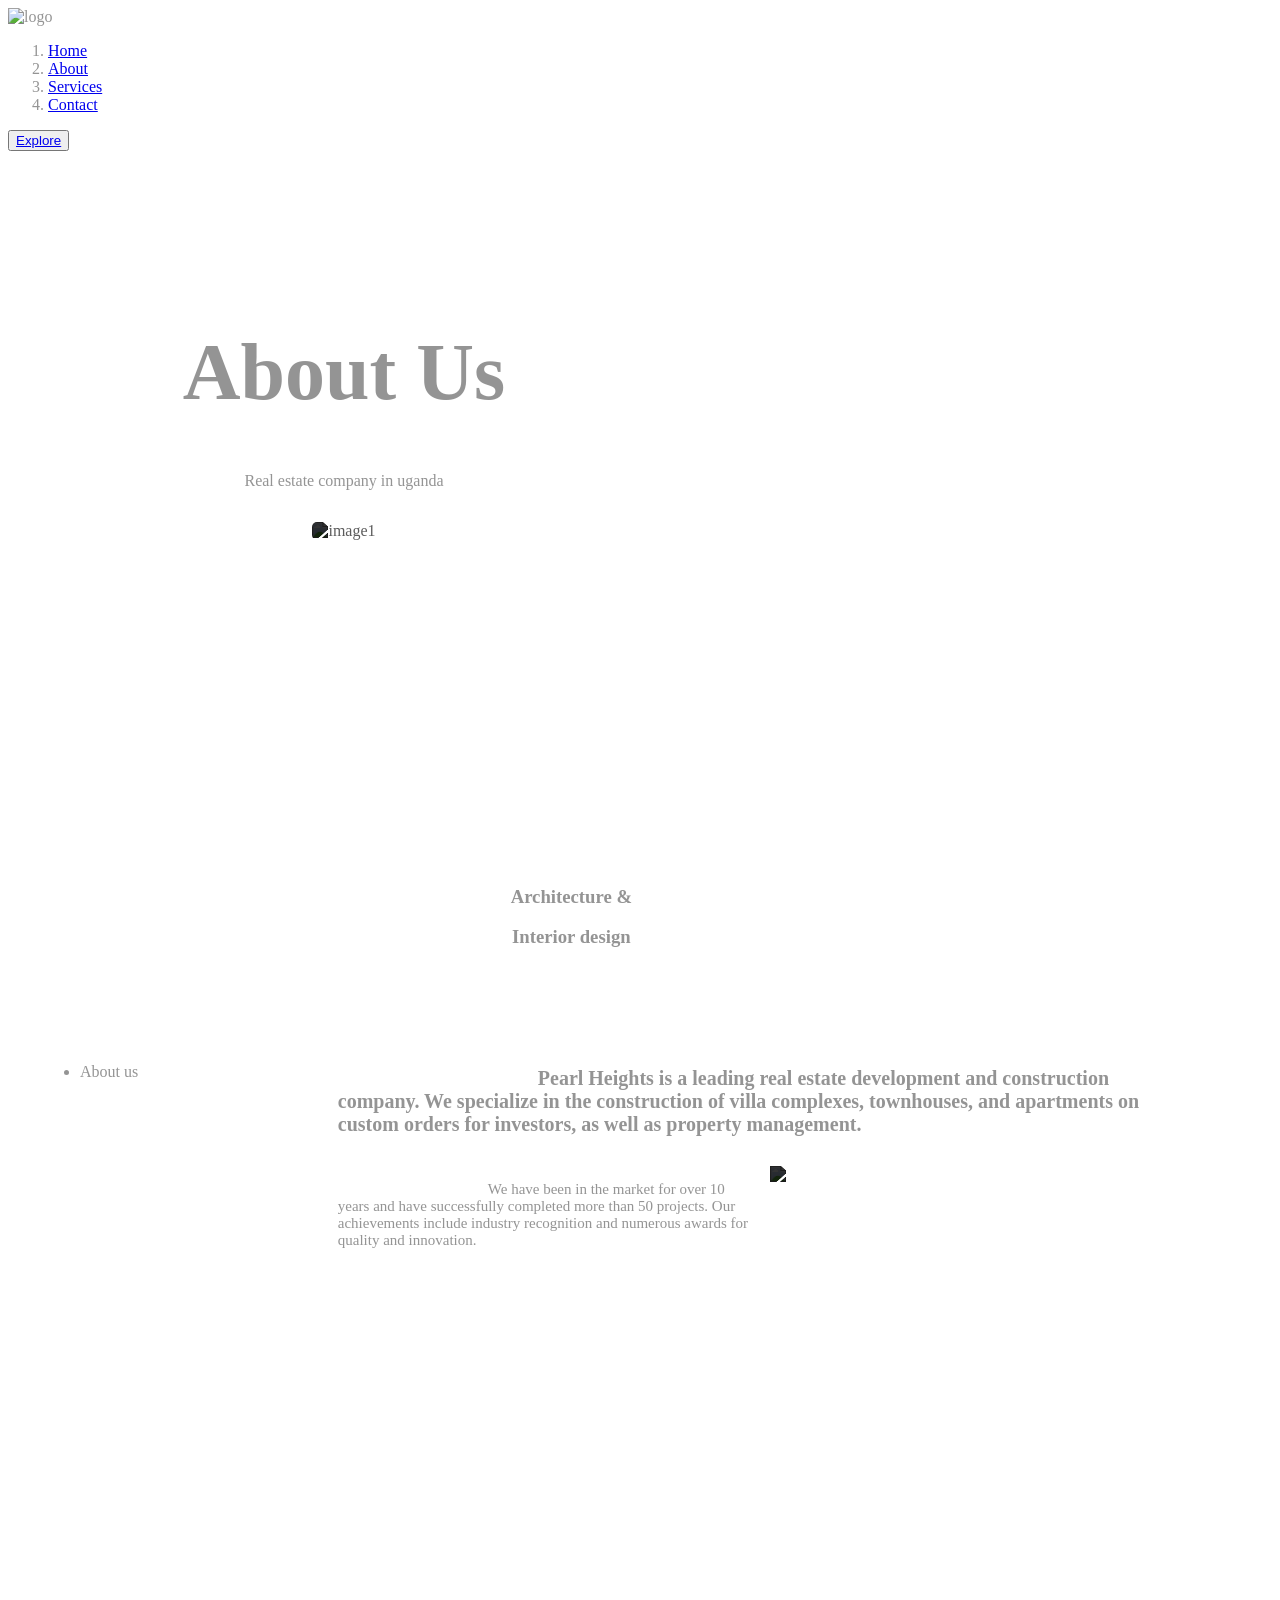
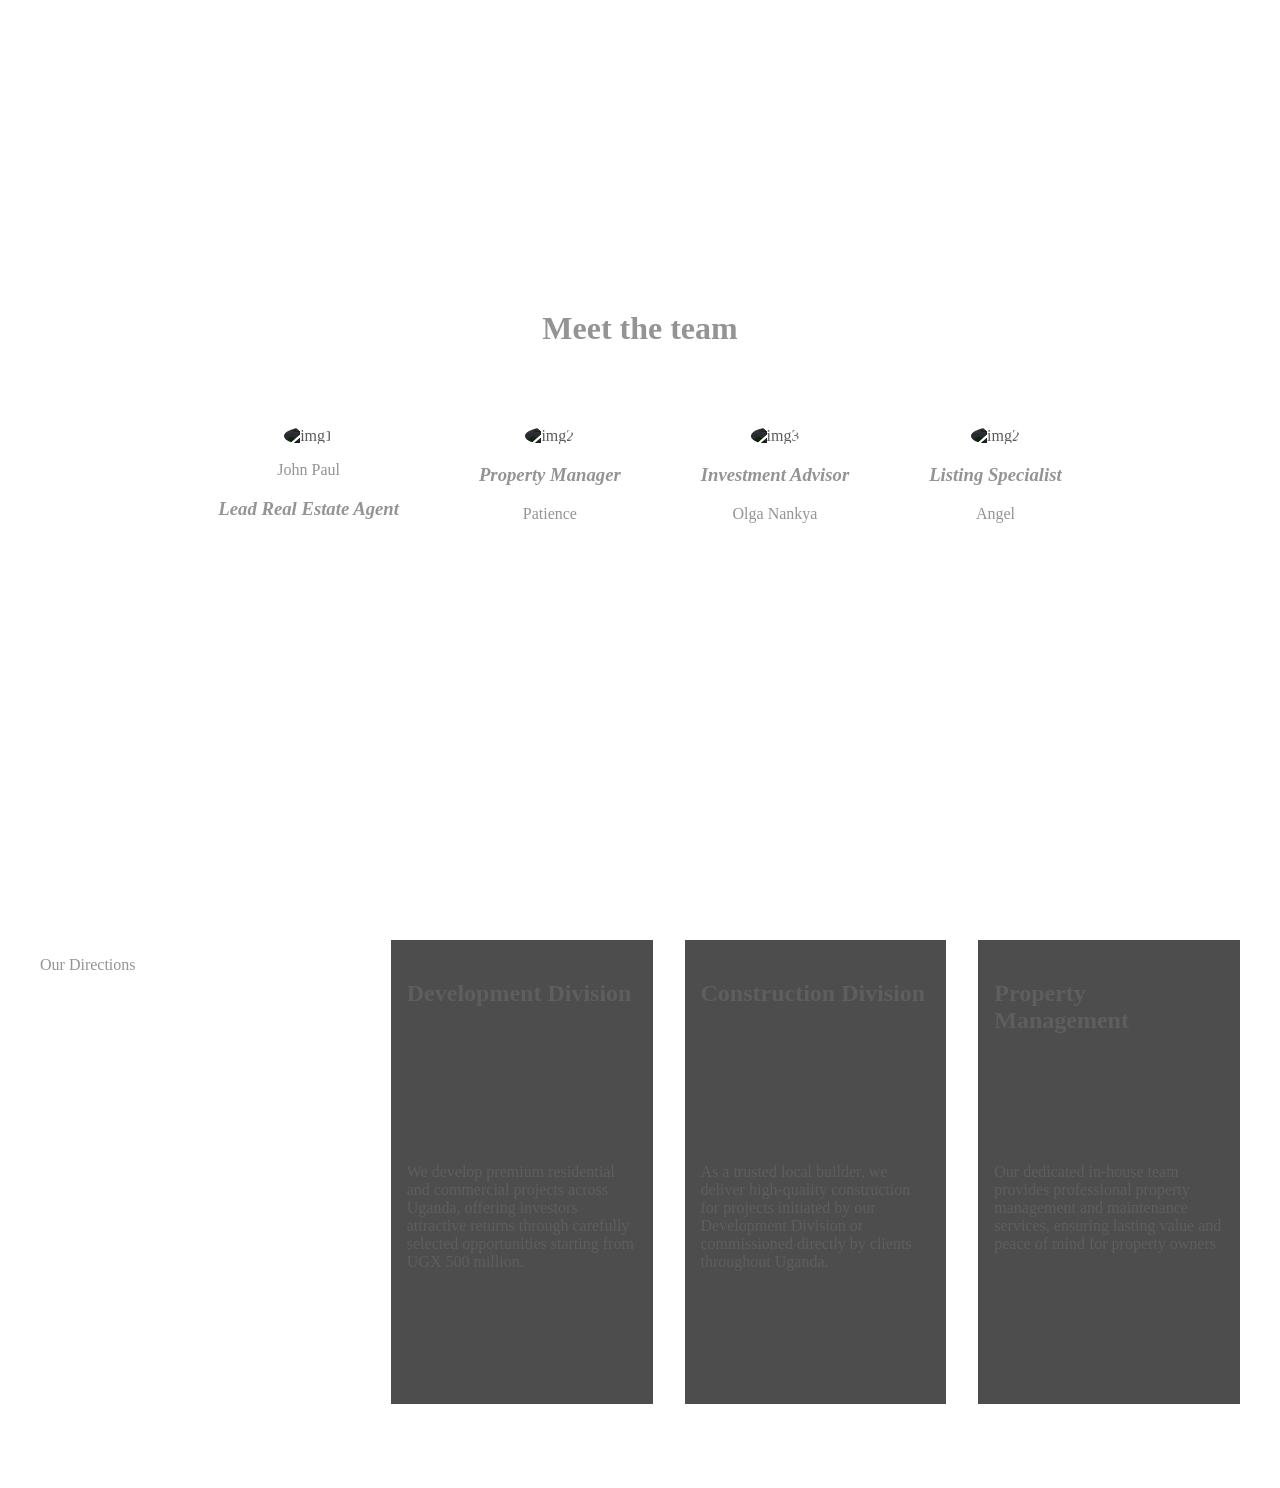
==== about.html @ 82257439 "Add services page with styling and background image - Created services.html to outline the real esta" ====
<!doctype html>
<html lang="en">
	<head>
		<meta charset="UTF-8" />
		<meta name="viewport" content="width=device-width, initial-scale=1.0" />
		<title>Document</title>
		<link rel="stylesheet" href="main.css" />
		<link rel="stylesheet" href="./styles//about.css" />
	</head>
	<body>
		<div class="container">
			<div class="navbar">
				<nav>
					<img src="./images/logo2.png" alt="logo" />
					<ol>
						<li><a href="./index.html">Home</a></li>
						<li><a href="#about">About</a></li>
						<li><a href="./services.html">Services</a></li>
						<li><a href="#contact">Contact</a></li>
					</ol>
					<div class="nav-actions">
						<button><a href="#explore">Explore</a></button>
					</div>
				</nav>
			</div>

			<div id="about">
				<div class="intro-1">
					<h1>About Us</h1>
					<p>Real estate company in uganda</p>
					<img src="./images/about/img1.jpg" alt="image1" />
					<div class="end">
						<h3>Architecture &</h3>
						<h3>Interior design</h3>
					</div>
				</div>
				<div class="intro-2">
					<img src="./images/about/img3.jpg" alt="image2" />
				</div>
			</div>

			<div id="about-2">
				<div class="sidebar-left">
					<ul>
						<li>About us</li>
					</ul>
				</div>
				<div class="sidebar-right">
					<p>
						Pearl Heights is a leading real estate development and
						construction company. We specialize in the construction
						of villa complexes, townhouses, and apartments on custom
						orders for investors, as well as property management.
					</p>
					<div class="main-side">
						<div class="left-side">
							<p>
								We have been in the market for over 10 years and
								have successfully completed more than 50
								projects. Our achievements include industry
								recognition and numerous awards for quality and
								innovation.
							</p>
						</div>
						<div class="right-side">
							<img src="./images/about/img2.jpg" />
						</div>
					</div>
				</div>
			</div>

			<div id="team">
				<h1>Meet the team</h1>
				<div class="team">
					<div class="card">
						<img src="#" alt="img1" />
						<p>John Paul</p>
						<h3><i>Lead Real Estate Agent</i></h3>
					</div>

					<div class="card">
						<img
							src="./images/about/team/patience.jpeg"
							alt="img2"
						/>
						<h3><i>Property Manager</i></h3>
						<p>Patience</p>
					</div>

					<div class="card">
						<img src="./images/about/team/olga.jpeg" alt="img3" />
						<h3><i>Investment Advisor</i></h3>
						<p>Olga Nankya</p>
					</div>

					<div class="card">
						<img src="#" alt="img2" />
						<h3><i>Listing Specialist</i></h3>
						<p>Angel</p>
					</div>
				</div>
			</div>

			<div id="about-3">
				<div class="box-1">
					<p>Our Directions</p>
				</div>
				<div class="box-2">
					<div class="a1">
						<div class="a2">
							<p>Development Division</p>
						</div>
						<div class="a3">
							<p>
								We develop premium residential and commercial
								projects across Uganda, offering investors
								attractive returns through carefully selected
								opportunities starting from UGX 500 million.
							</p>
						</div>
					</div>
					<div class="a1">
						<div class="a2">
							<p>Construction Division</p>
						</div>
						<div class="a3">
							<p>
								As a trusted local builder, we deliver
								high-quality construction for projects initiated
								by our Development Division or commissioned
								directly by clients throughout Uganda.
							</p>
						</div>
					</div>
					<div class="a1">
						<div class="a2">
							<p>Property Management</p>
						</div>
						<div class="a3">
							<p>
								Our dedicated in-house team provides
								professional property management and maintenance
								services, ensuring lasting value and peace of
								mind for property owners
							</p>
						</div>
					</div>
				</div>
			</div>
		</div>
	</body>
</html>
---- styles/about.css ----
body {
	color: hsla(0, 0%, 40%, 0.699);
}
#about {
	margin-top: 3em;
	padding: 3em;
	display: flex;
	gap: 1em;
	transition: 0.3s ease;
}

.intro-1 {
	position: relative;
	height: 80vh;
	width: 100%;
	text-align: center;
}
.intro-1 h1 {
	font-family: "Times New Roman", Times, serif;
	margin-top: 1em;
	font-size: 5em;
}
.intro-1 img {
	height: auto;
	width: 10em;
	border-radius: 5px;
	margin-top: 1em;
	filter: brightness(20%);
	transition: 1s ease;
}

.intro-2 {
	height: 80vh;
	width: 100%;
}
.end {
	position: absolute;
	right: 0;
	bottom: 0;
}
.intro-2 img {
	height: 80vh;
	width: auto;
	transition: 1s ease;
	opacity: 0;
}

/* about2 */
#about-2 {
	display: flex;
	gap: 2em;
	color: hsla(0, 0%, 40%, 0.699);
	transition: 0.3s ease;
}
#about-2:hover {
	color: white;
}

.sidebar-left,
.sidebar-right {
	height: 90vh;
	padding: 2em;
}
.sidebar-left {
	width: 30%;
}

/* right */
.sidebar-right {
	padding: 2em 5em;
}

.sidebar-right p {
	text-indent: 10em;
	font-size: 20px;
	font-weight: bold;
}
.main-side {
	height: 80%;
	width: 100%;
	display: flex;
	gap: 10px;
	margin-top: 30px;
}
.left-side {
	height: 80%;
	width: 100%;
}
.left-side p {
	font-size: 15px;
	font-weight: 100;
}

/* right */
.right-side {
	height: 80%;
	width: 100%;
}
.right-side img {
	width: auto;
	height: 20em;
	filter: brightness(20%);
	transition: 1s ease;
}
#about-2:hover .right-side img {
	filter: brightness(100%);
}

/* main-hovers */
#about:hover .intro-2 img {
	color: white;
	border-radius: 30px;
	transform: translateX(30px);
}

#about:hover .intro-1 img {
	filter: brightness(100%);
}

#about:hover .intro-2 img {
	opacity: 1;
}

#about:hover {
	color: white;
}

#about-3 {
	height: 60vh;
	width: 100%;
	display: flex;
	gap: 2em;
}
.box-1,
.box-2 {
	height: 100%;
	width: 100%;
	padding: 0 2em;
}
.box-1 {
	width: 30%;
}
.box-2 {
	display: flex;
	gap: 2em;
}

/*  */
.a1 {
	height: 80%;
	width: 40%;
	background-color: hsl(0, 0%, 30%);
	padding: 1em;
	gap: 2em;
	transition: 0.5s ease;
}
.a2 {
	width: 100%;
	height: 20%;
}
.a3 {
	width: 100%;
	height: 40%;
	margin-top: 6em;
}
.a2 p {
	font-weight: bold;
	font-size: 1.5em;
}

.a1:hover {
	transform: translateY(-20px);
	border-radius: 30px;
}
#about-3 {
	transition: 1s ease;
}
#about-3:hover {
	color: white;
}

/* team */
#team {
	width: 100%;
	height: 70vh;
	text-align: center;
	transition: 0.3s ease;
}
.team {
	display: flex;
	justify-content: center;
	gap: 5em;
	margin-top: 5em;
}

.team img {
	width: auto;
	height: 10em;
	border-radius: 100%;
	filter: brightness(20%);
	transition: 1s ease;
}

.team h3 {
	margin-top: 1em;
}

#team:hover .team img {
	filter: brightness(80%);
}

#team:hover:hover {
	color: white;
}

.team img:hover {
	transform: scale(1.2);
}
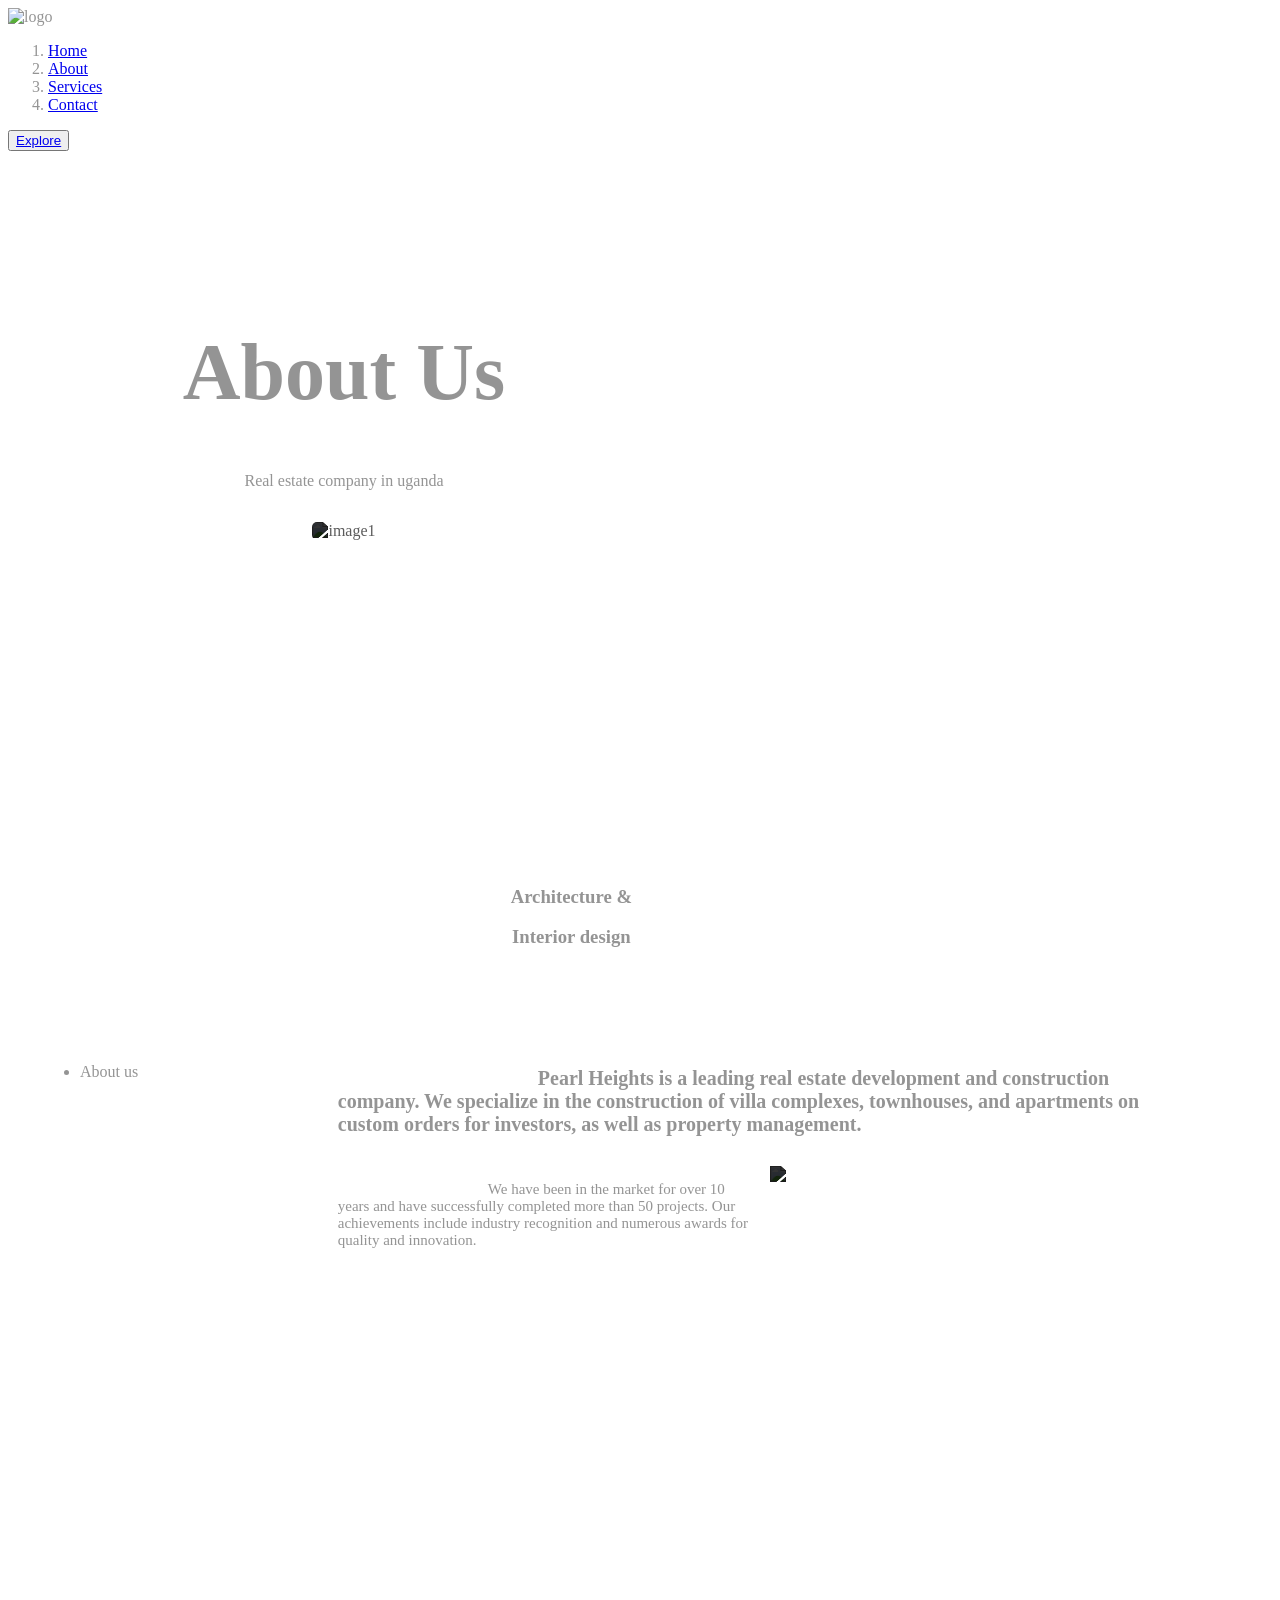
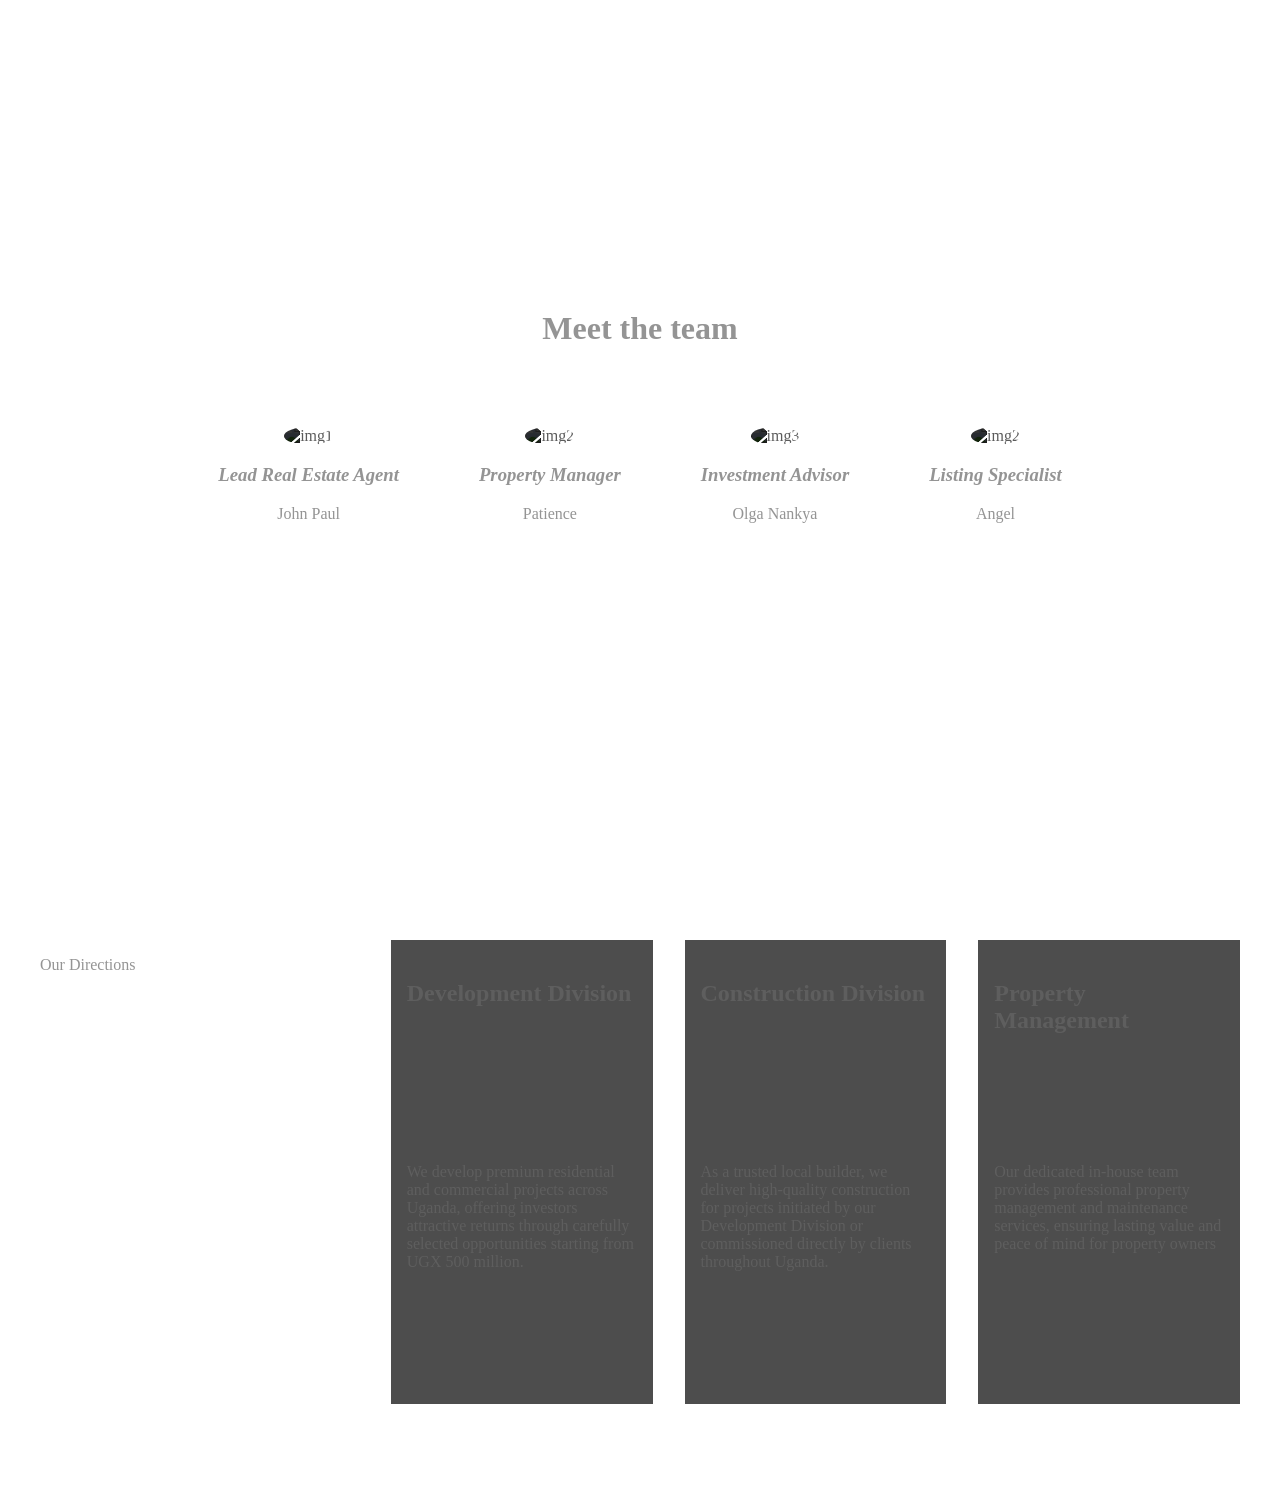
==== commit 205d84d6: "Update about page team member image and add email section to index" ====
--- a/about.html
+++ b/about.html
@@ -73,9 +73,9 @@
 				<h1>Meet the team</h1>
 				<div class="team">
 					<div class="card">
-						<img src="#" alt="img1" />
+						<img src="./images/about/team/john.jpeg" alt="img1" />
+						<h3><i>Lead Real Estate Agent</i></h3>
 						<p>John Paul</p>
-						<h3><i>Lead Real Estate Agent</i></h3>
 					</div>
 
 					<div class="card">
--- a/styles/about.css
+++ b/styles/about.css
@@ -200,6 +200,11 @@
 	filter: brightness(20%);
 	transition: 1s ease;
 }
+.contact-info {
+	text-align: left;
+	margin-top: 1em;
+	visibility: hidden;
+}
 
 .team h3 {
 	margin-top: 1em;
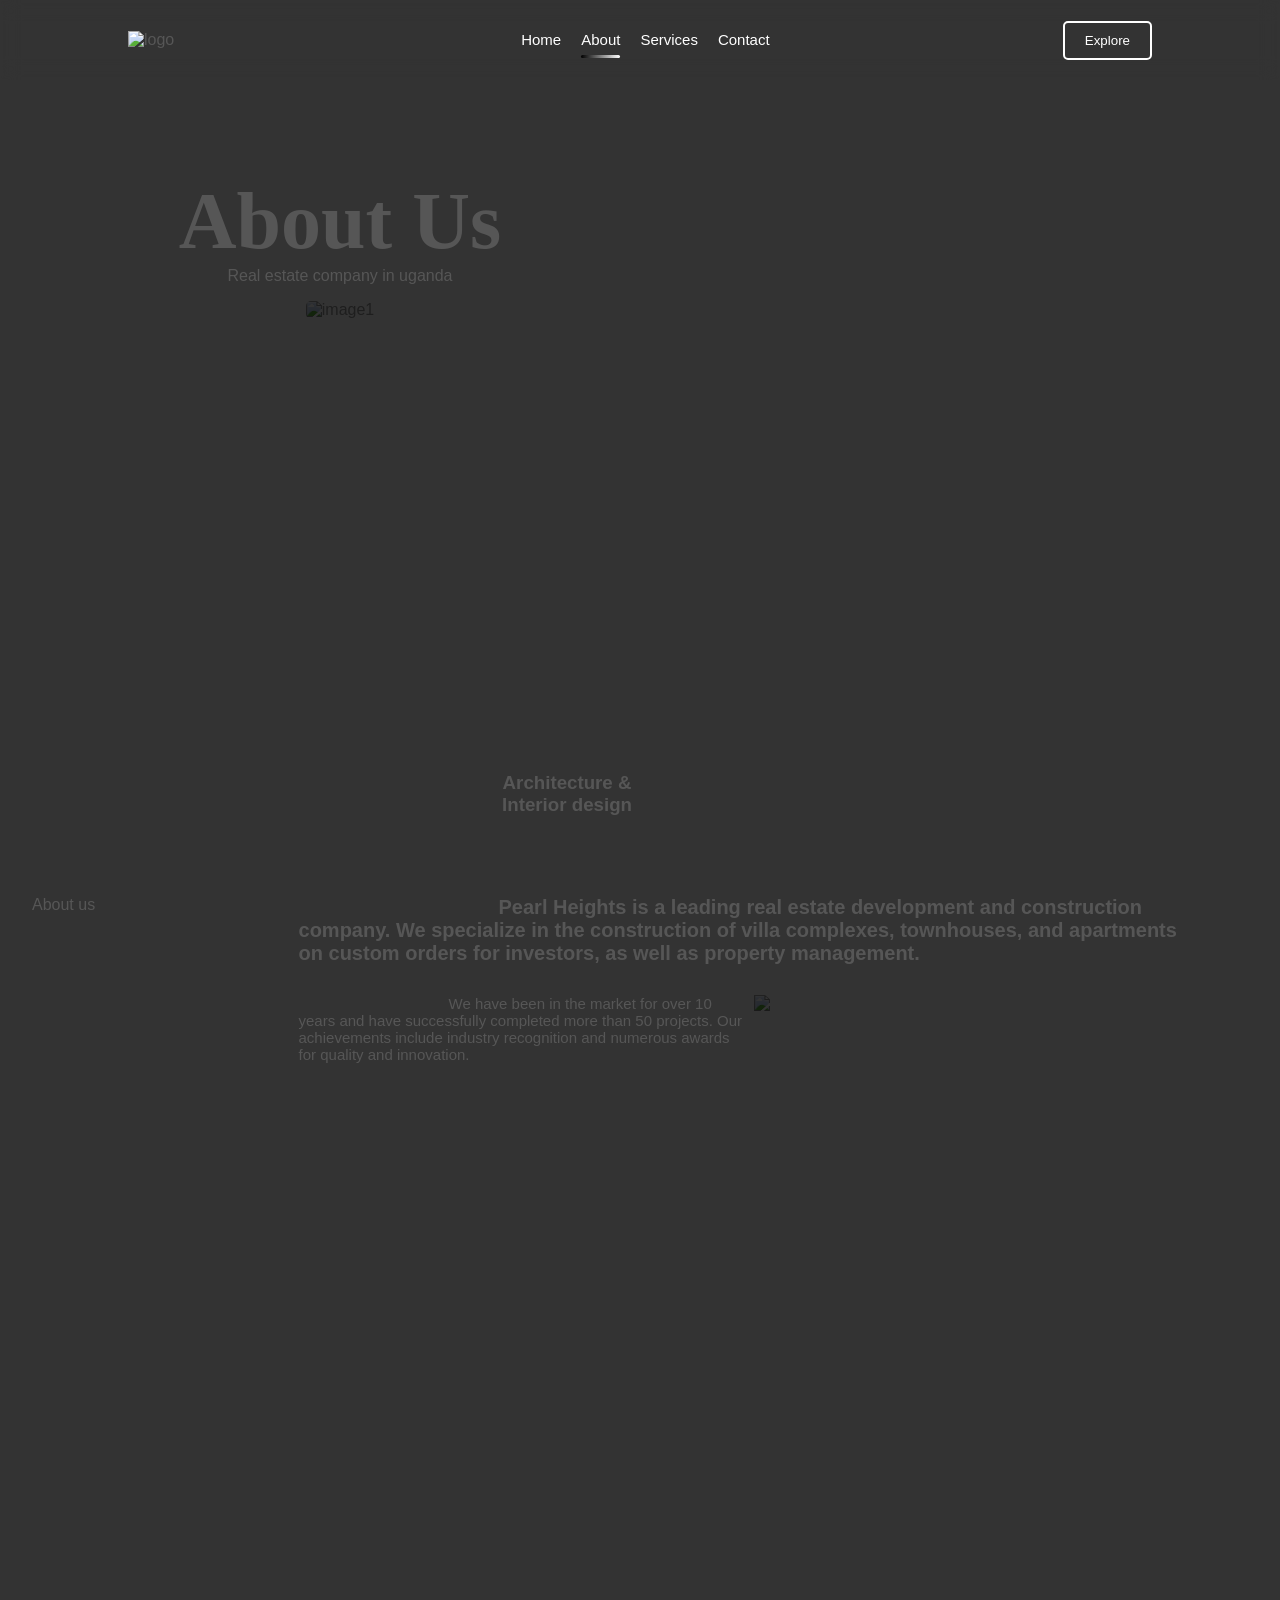
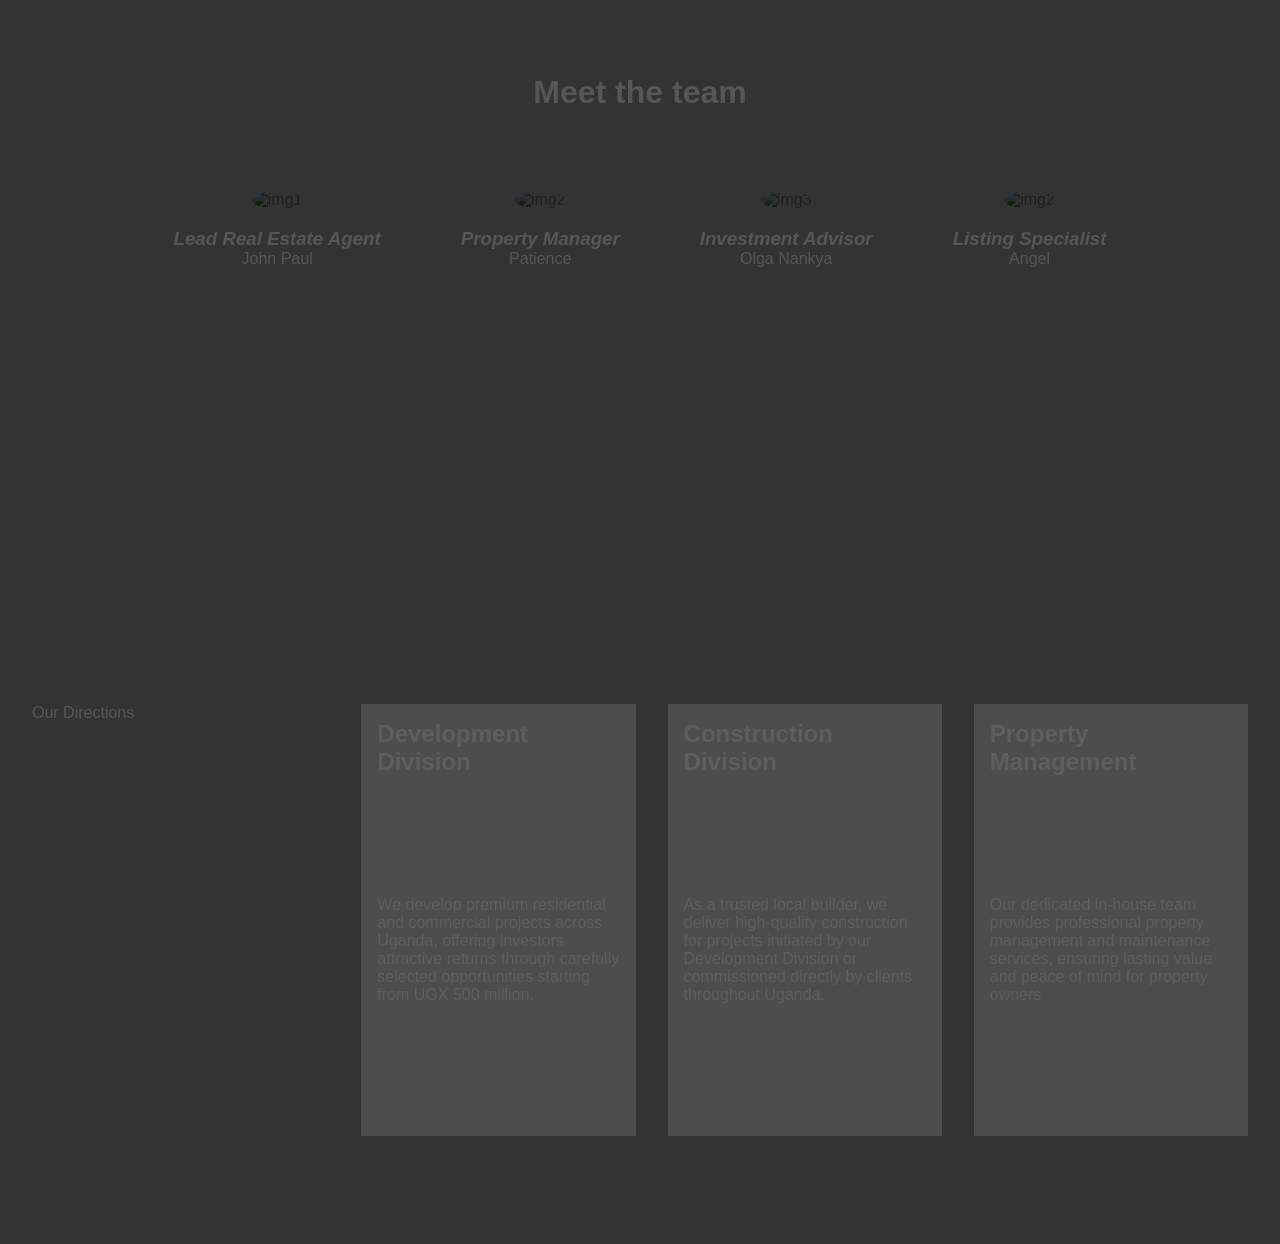
==== commit f2029764: "Update navigation links to reflect active page and improve accessibility" ====
--- a/about.html
+++ b/about.html
@@ -14,7 +14,7 @@
 					<img src="./images/logo2.png" alt="logo" />
 					<ol>
 						<li><a href="./index.html">Home</a></li>
-						<li><a href="#about">About</a></li>
+						<li><a class="active" href="#about">About</a></li>
 						<li><a href="./services.html">Services</a></li>
 						<li><a href="#contact">Contact</a></li>
 					</ol>
--- a/main.css
+++ b/main.css
@@ -0,0 +1,83 @@
+* {
+	padding: 0;
+	margin: 0;
+	box-sizing: border-box;
+	scroll-behavior: smooth;
+	font-family: sans-serif;
+}
+html {
+	scroll-padding-top: 80px;
+}
+body {
+	background-color: hsl(0, 0%, 20%);
+	overflow-x: hidden;
+	color: white;
+}
+
+nav {
+	display: flex;
+	justify-content: space-between;
+	align-items: center;
+	padding: 20px 10%;
+	position: fixed;
+	top: 0;
+	left: 0;
+	right: 0;
+	backdrop-filter: blur(10px);
+	height: 80px;
+	z-index: 1000;
+}
+ol {
+	display: flex;
+	gap: 20px;
+}
+li {
+	list-style: none;
+}
+li a {
+	color: white;
+	text-decoration: none;
+	font-size: 15px;
+	position: relative;
+	display: inline;
+}
+
+li a::before {
+	content: "";
+	position: absolute;
+	width: 0;
+	height: 3px;
+	background: linear-gradient(to right, black, white);
+	bottom: -10px;
+	border-radius: 10px;
+	transition: 0.3s ease;
+}
+li a.active::before,
+li a:hover::before {
+	width: 100%;
+}
+li a:focus::before {
+	width: 100%;
+}
+li a:active {
+	color: purple;
+}
+nav img {
+	width: 100px;
+}
+.nav-actions a {
+	text-decoration: none;
+	color: white;
+}
+.nav-actions button {
+	background-color: transparent;
+	color: white;
+	padding: 10px 20px;
+	border: 2px solid white;
+	border-radius: 5px;
+	cursor: pointer;
+	transition: ease 0.3s;
+}
+.nav-actions button:hover {
+	transform: scale(1.2);
+}
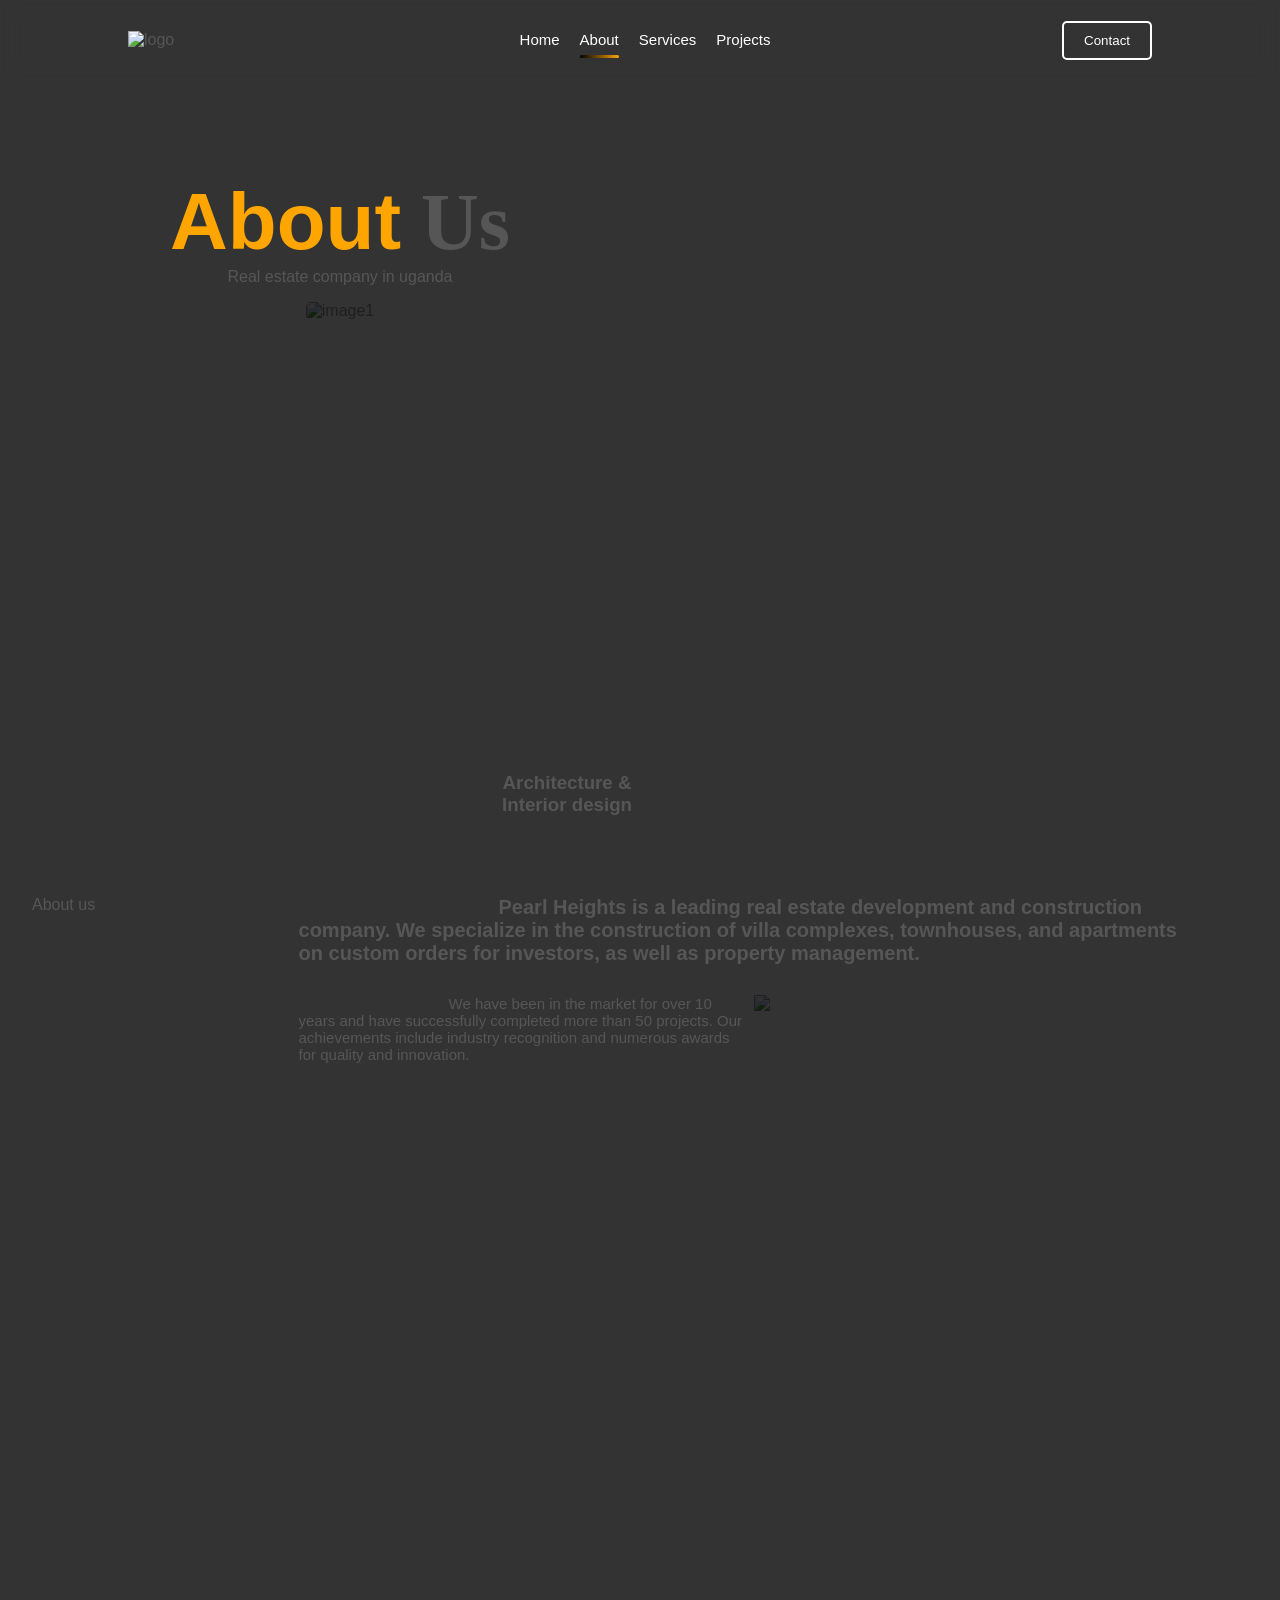
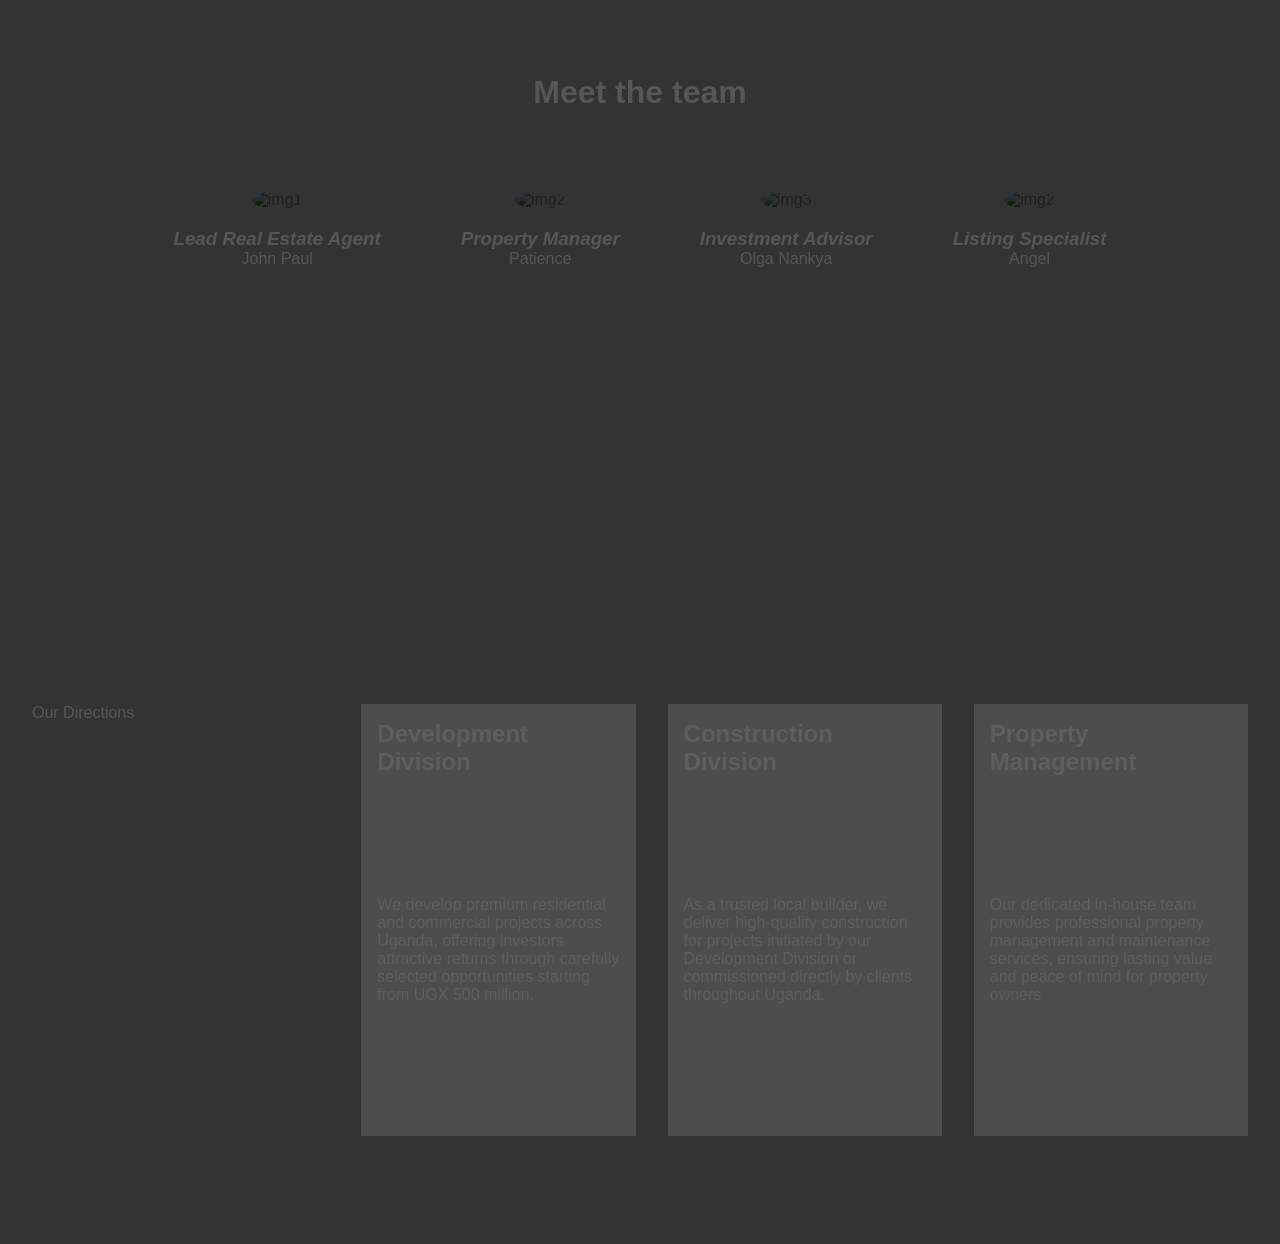
==== commit a132931f: "Add navbar and projects page with corresponding styles - Created a new navbar component for consiste" ====
--- a/about.html
+++ b/about.html
@@ -16,17 +16,17 @@
 						<li><a href="./index.html">Home</a></li>
 						<li><a class="active" href="#about">About</a></li>
 						<li><a href="./services.html">Services</a></li>
-						<li><a href="#contact">Contact</a></li>
+						<li><a href="./projects.html">Projects</a></li>
 					</ol>
 					<div class="nav-actions">
-						<button><a href="#explore">Explore</a></button>
+						<button><a href="./contact.html">Contact</a></button>
 					</div>
 				</nav>
 			</div>
 
 			<div id="about">
 				<div class="intro-1">
-					<h1>About Us</h1>
+					<h1><span>About</span> Us</h1>
 					<p>Real estate company in uganda</p>
 					<img src="./images/about/img1.jpg" alt="image1" />
 					<div class="end">
--- a/main.css
+++ b/main.css
@@ -47,7 +47,7 @@
 	position: absolute;
 	width: 0;
 	height: 3px;
-	background: linear-gradient(to right, black, white);
+	background: linear-gradient(to right, black, orange);
 	bottom: -10px;
 	border-radius: 10px;
 	transition: 0.3s ease;
@@ -81,3 +81,7 @@
 .nav-actions button:hover {
 	transform: scale(1.2);
 }
+
+span {
+	color: orange;
+}
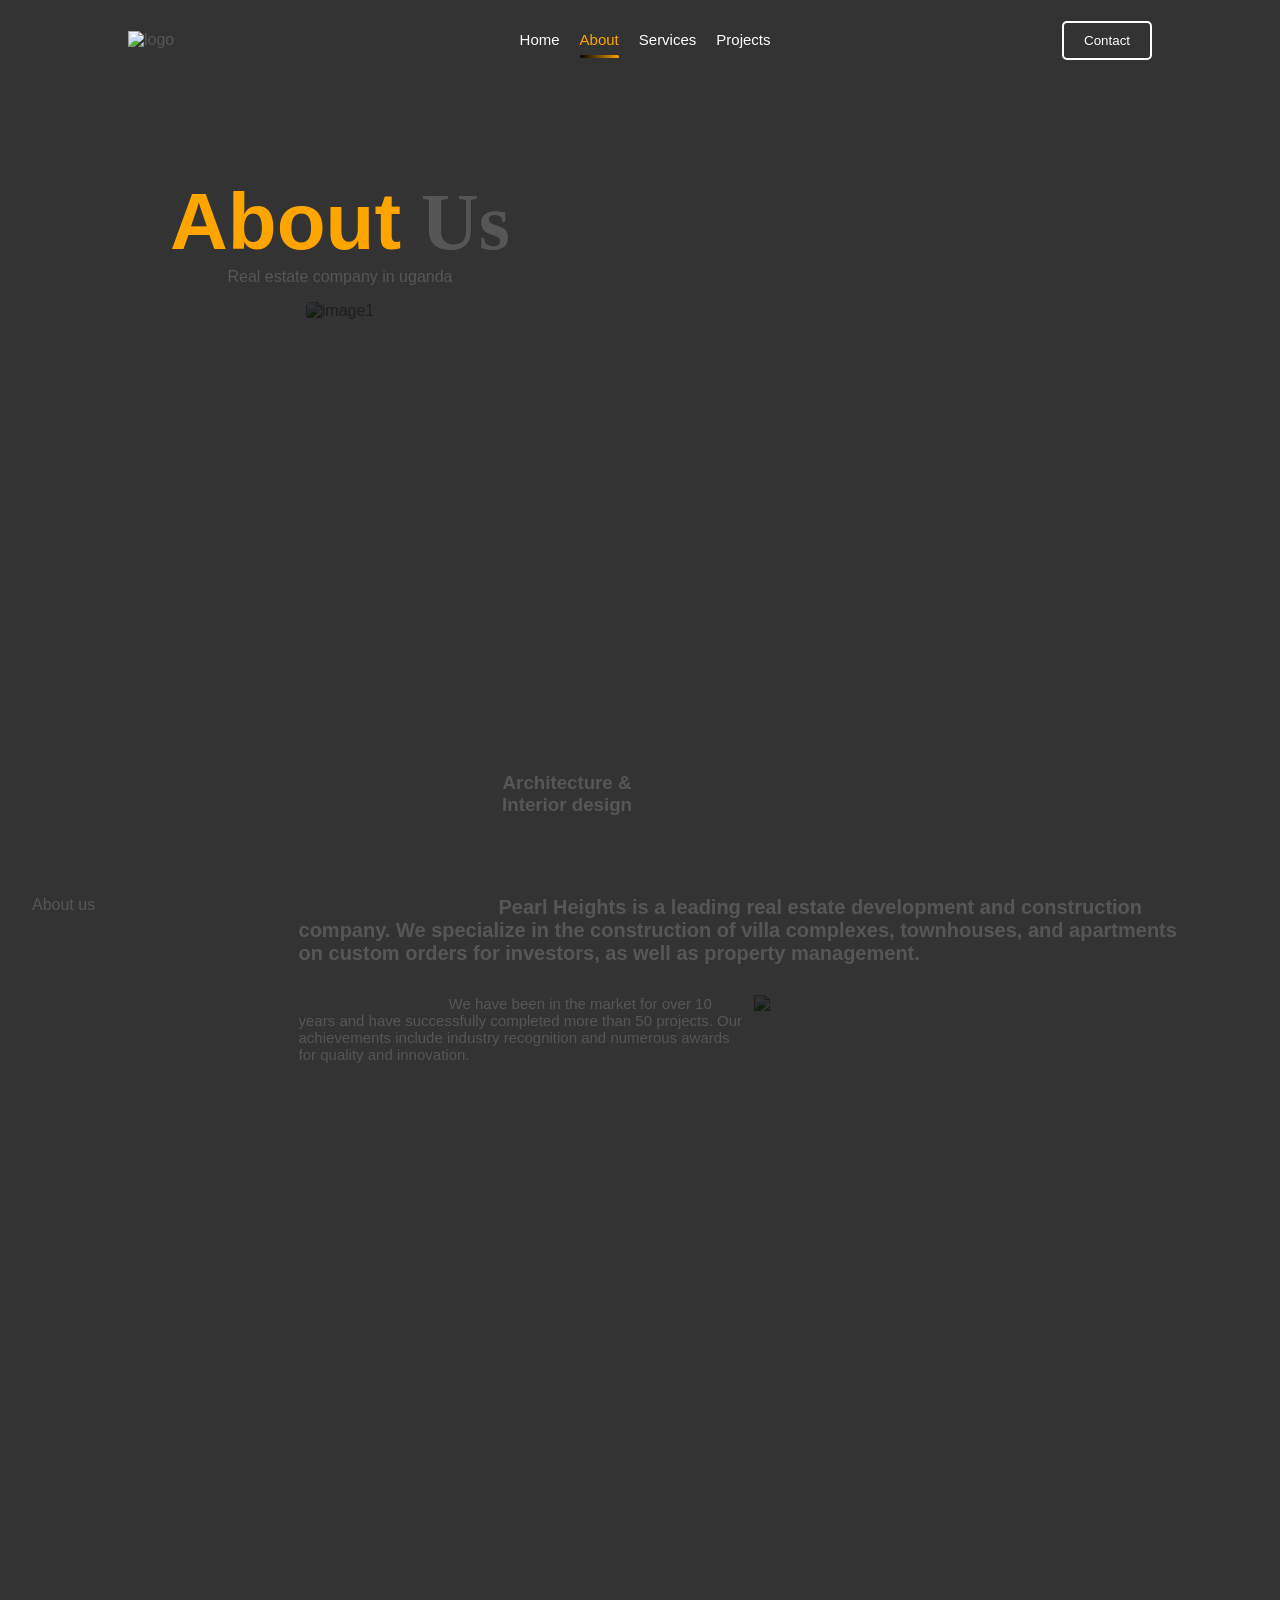
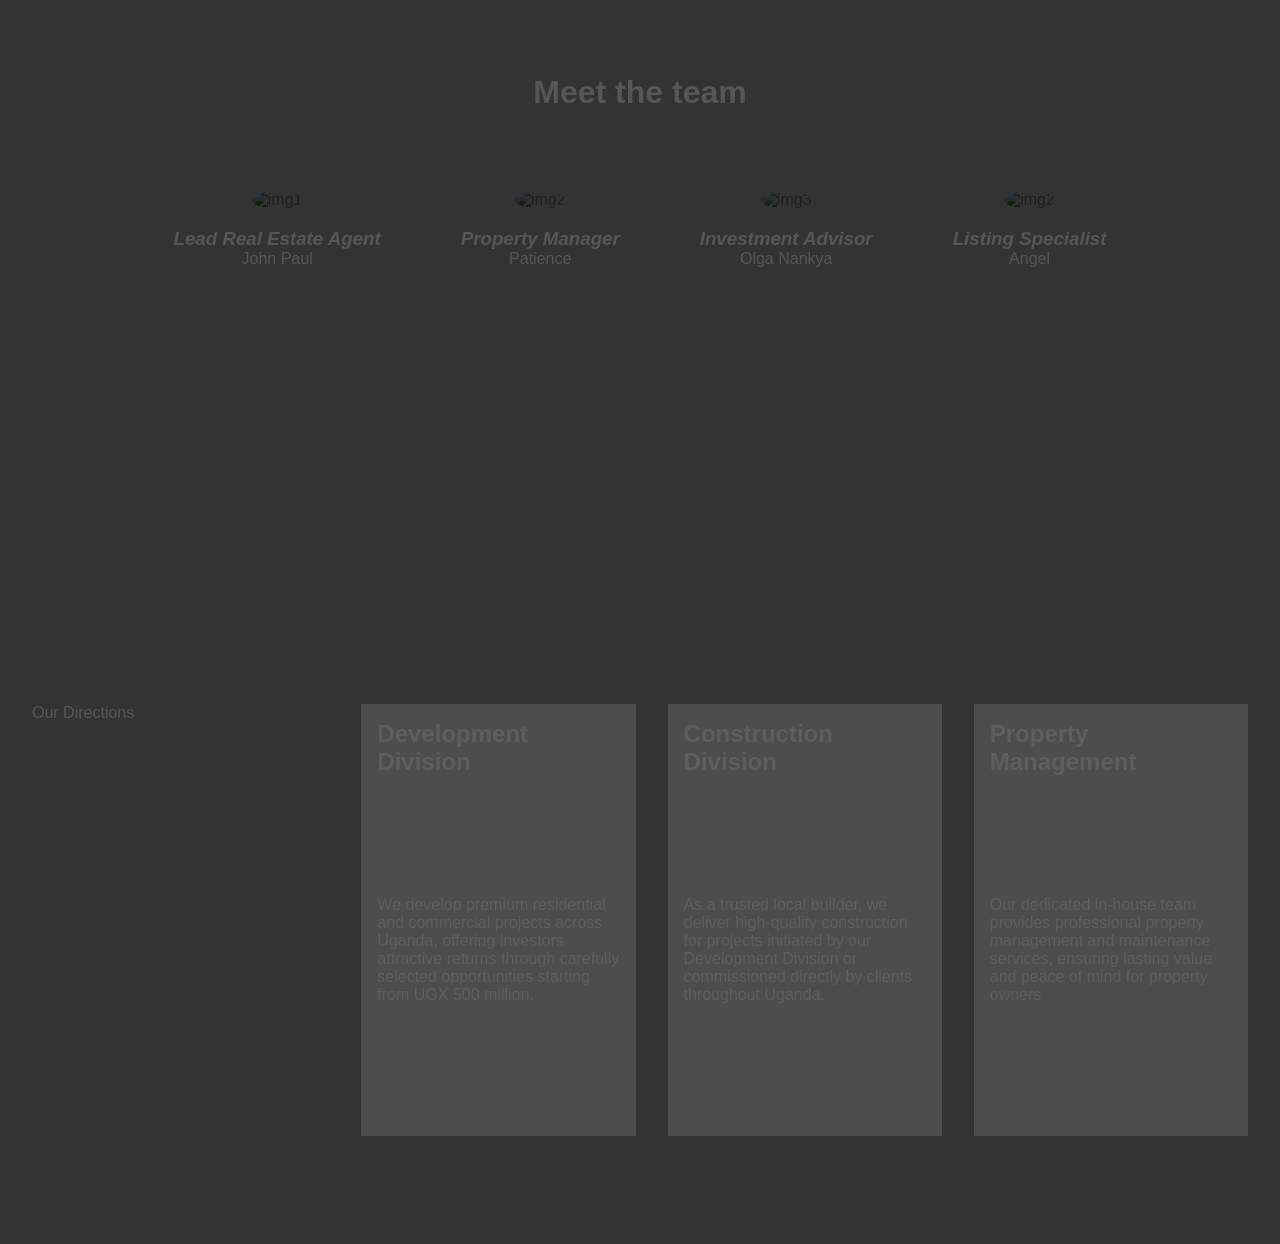
==== commit 2d1c7f1f: "Update about page image source, modify navigation links, and enhance project styles" ====
--- a/about.html
+++ b/about.html
@@ -94,7 +94,7 @@
 					</div>
 
 					<div class="card">
-						<img src="#" alt="img2" />
+						<img src="./images/about/team/angel.jpeg" alt="img2" />
 						<h3><i>Listing Specialist</i></h3>
 						<p>Angel</p>
 					</div>
--- a/main.css
+++ b/main.css
@@ -52,15 +52,18 @@
 	border-radius: 10px;
 	transition: 0.3s ease;
 }
+li a.active,
 li a.active::before,
 li a:hover::before {
 	width: 100%;
+	color: a;
 }
 li a:focus::before {
 	width: 100%;
 }
+li a.active,
 li a:active {
-	color: purple;
+	color: orange;
 }
 nav img {
 	width: 100px;
